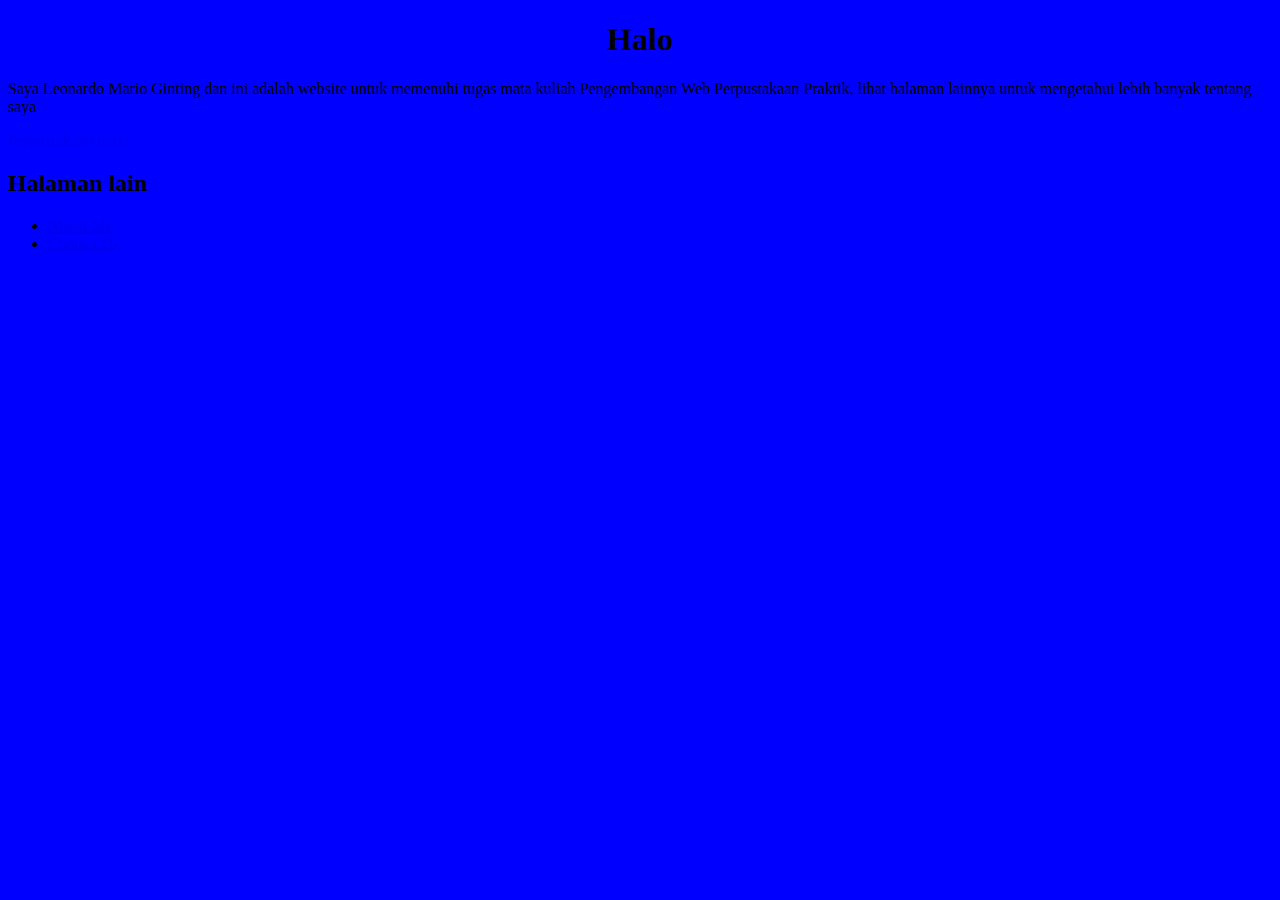
==== index.html @ 0de3b736 "Update index.html" ====
<!DOCTYPE html>
<html lang="id">
<head>
    <style>
    body {
  background-color: Blue; /* Mengatur Warna Latar Belakang  */
}
        </style>
    
    <meta charset="UTF-8">
    <meta name="viewport" content="width=device-width, initial-scale=1.0">
    <title>Perpustakaan Leonardo</title>
</head>
<body>
   <center> <h1>Halo</h1> </center>
    <p>Saya Leonardo Mario Ginting dan ini adalah website untuk memenuhi tugas mata kuliah Pengembangan Web Perpustakaan Praktik, lihat halaman lainnya untuk mengetahui lebih banyak tentang saya</p> 

    <a href="https://library.usu.ac.id/" target="_blank">Perpustakaan USU</a>

    <h2>Halaman lain</h2>
    <ul>
        <li><a href="about me.html">About Me</a></li>
        <li><a href="contact us.html">Contact Us</a></li>
    </ul>
</body>
</html>
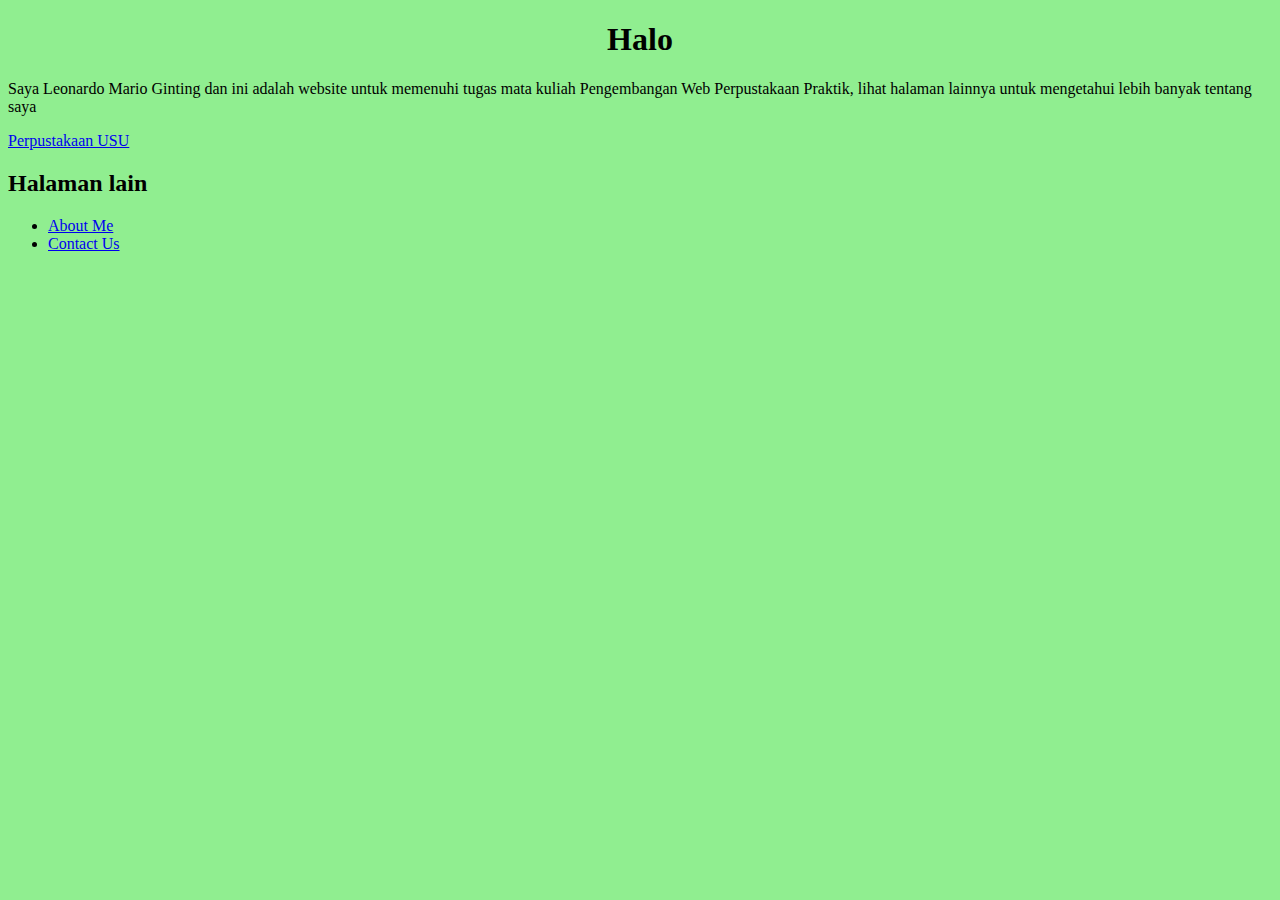
==== commit 00e6642e: "Update index.html" ====
--- a/index.html
+++ b/index.html
@@ -3,7 +3,7 @@
 <head>
     <style>
     body {
-  background-color: Blue; /* Mengatur Warna Latar Belakang  */
+  background-color: LightGreen; /* Mengatur Warna Latar Belakang  */
 }
         </style>
     
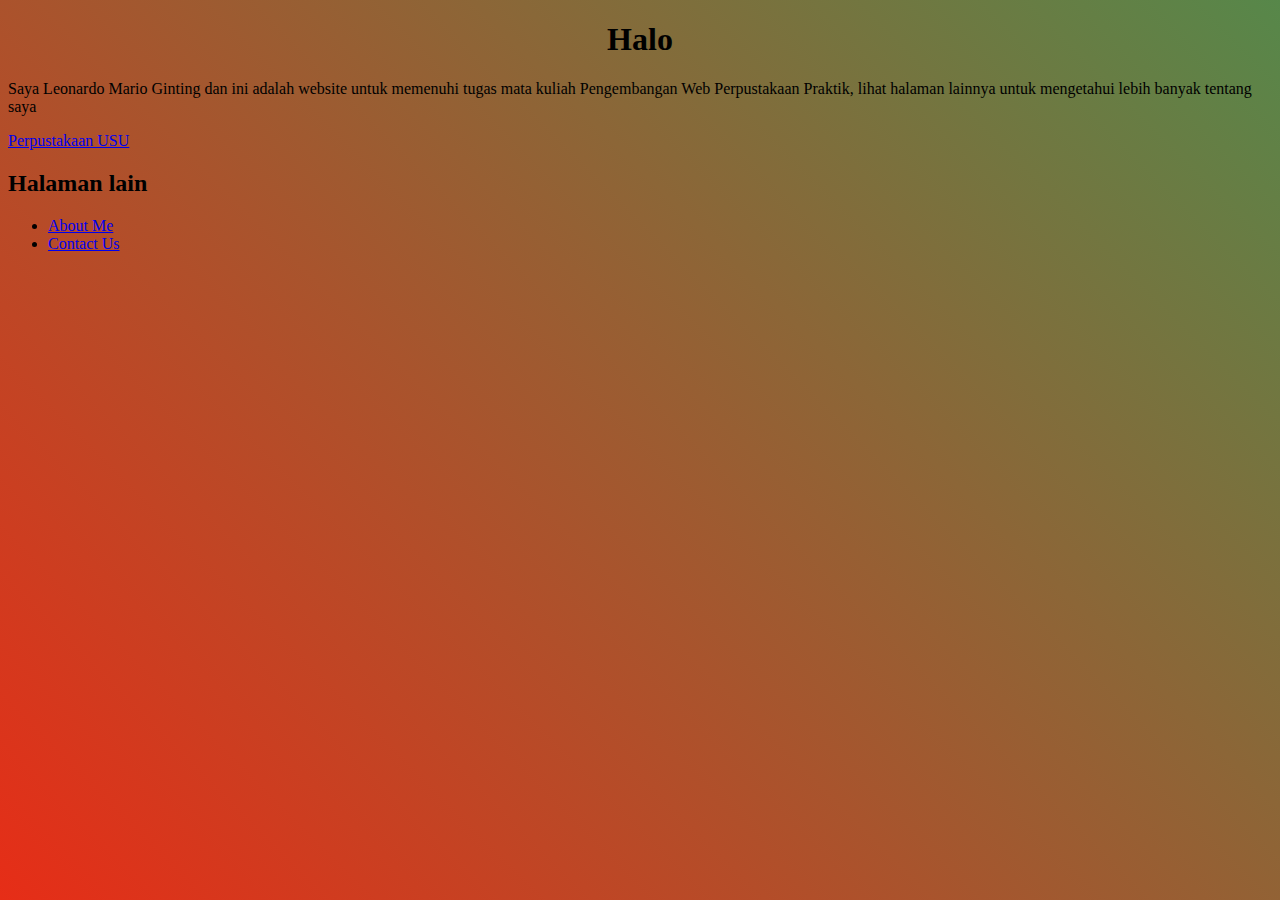
==== commit 7dc842f1: "Update index.html" ====
--- a/index.html
+++ b/index.html
@@ -2,6 +2,19 @@
 <html lang="id">
 <head>
     <style>
+    body {
+        background: linear-gradient(45deg, #f22613, #26a65b, #5868ec);
+        background-size: 400% 400%;
+        animation: gradientAnimation 10s ease infinite;
+    }
+
+    @keyframes gradientAnimation {
+        0% { background-position: 0% 50%; }
+        50% { background-position: 100% 50%; }
+        100% { background-position: 0% 50%; }
+    }
+
+
     body {
   background-color: LightGreen; /* Mengatur Warna Latar Belakang  */
 }
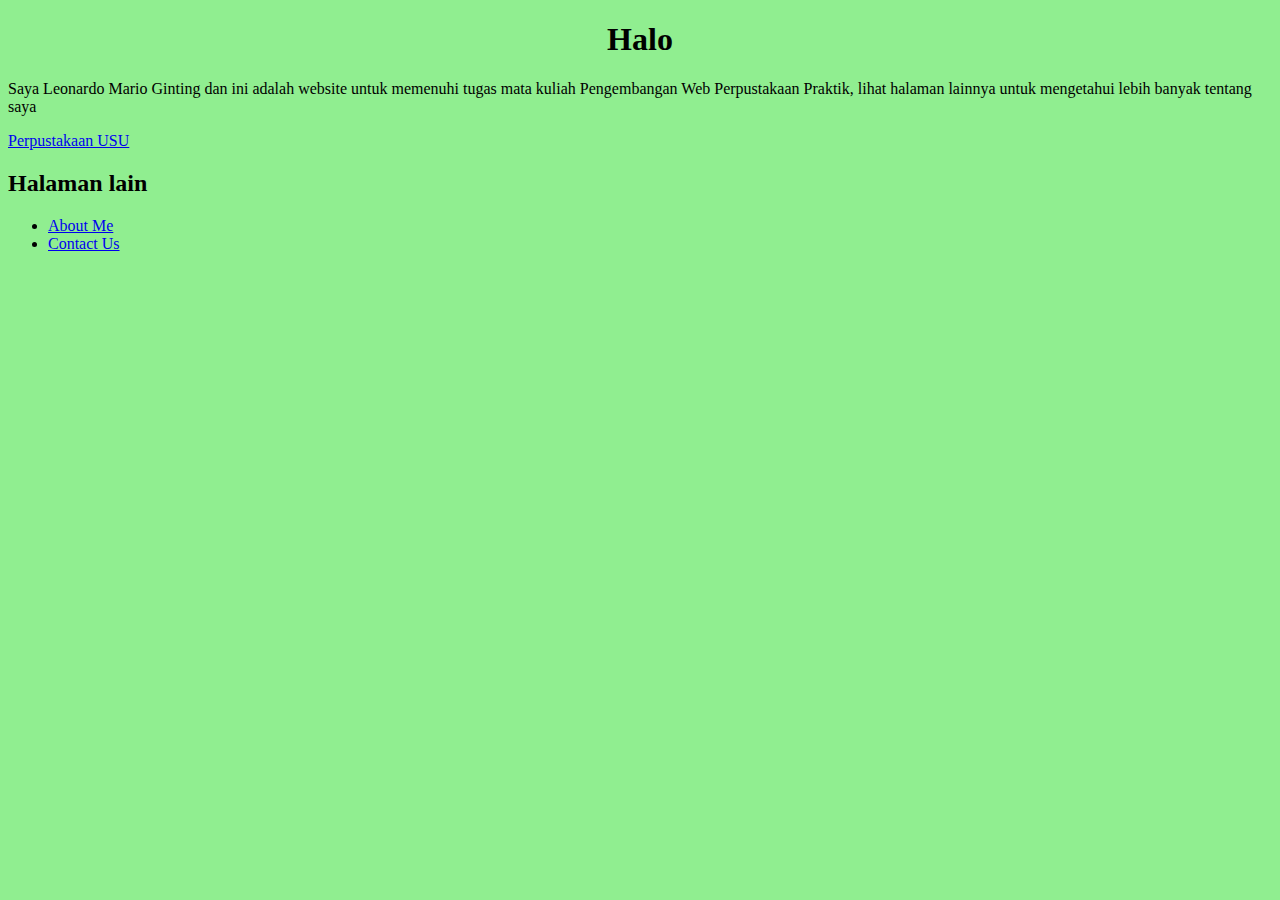
==== commit 7d5201b2: "Update index.html" ====
--- a/index.html
+++ b/index.html
@@ -2,18 +2,14 @@
 <html lang="id">
 <head>
     <style>
-    body {
-        background: linear-gradient(45deg, #f22613, #26a65b, #5868ec);
-        background-size: 400% 400%;
-        animation: gradientAnimation 10s ease infinite;
-    }
-
-    @keyframes gradientAnimation {
-        0% { background-position: 0% 50%; }
-        50% { background-position: 100% 50%; }
-        100% { background-position: 0% 50%; }
-    }
-
+    .parallax {
+    background-image: url('path/to/your-image.jpg');
+    height: 500px;
+    background-attachment: fixed;
+    background-position: center;
+    background-repeat: no-repeat;
+    background-size: cover;
+}
 
     body {
   background-color: LightGreen; /* Mengatur Warna Latar Belakang  */
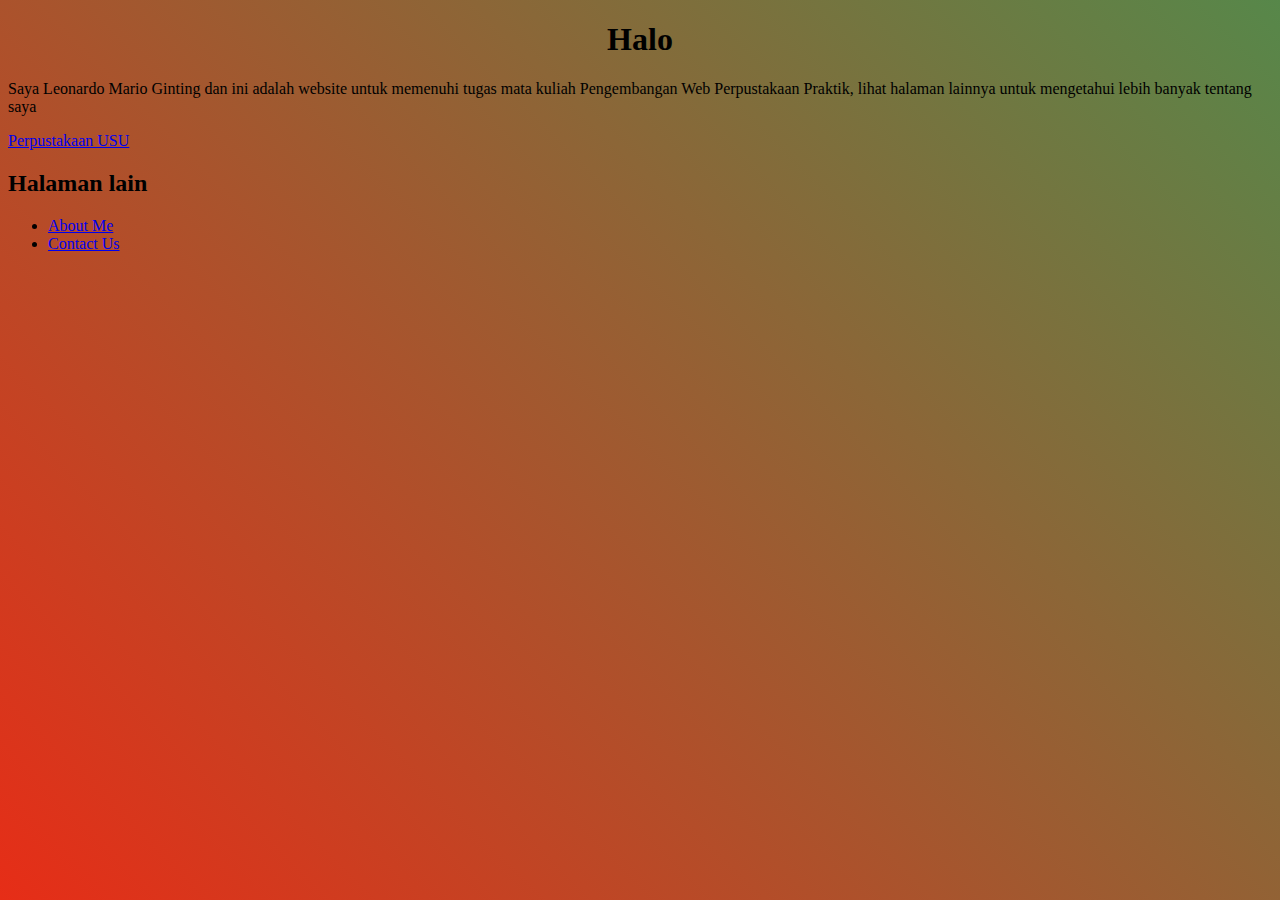
==== commit 02d8d490: "Update index.html" ====
--- a/index.html
+++ b/index.html
@@ -2,15 +2,17 @@
 <html lang="id">
 <head>
     <style>
-    .parallax {
-    background-image: url('path/to/your-image.jpg');
-    height: 500px;
-    background-attachment: fixed;
-    background-position: center;
-    background-repeat: no-repeat;
-    background-size: cover;
-}
+    body {
+        background: linear-gradient(45deg, #f22613, #26a65b, #5868ec);
+        background-size: 400% 400%;
+        animation: gradientAnimation 10s ease infinite;
+    }
 
+    @keyframes gradientAnimation {
+        0% { background-position: 0% 50%; }
+        50% { background-position: 100% 50%; }
+        100% { background-position: 0% 50%; }
+    }
     body {
   background-color: LightGreen; /* Mengatur Warna Latar Belakang  */
 }
